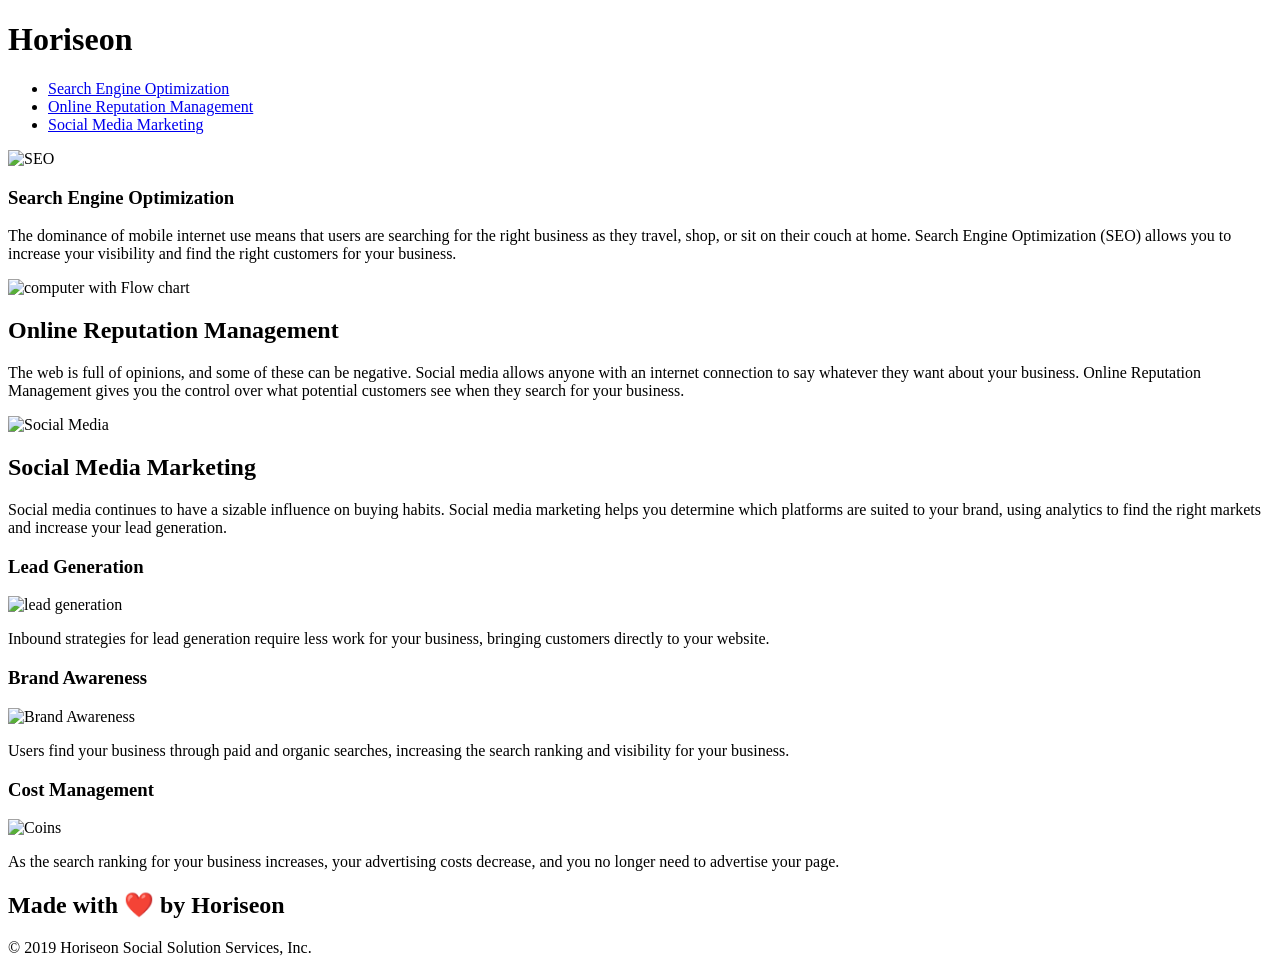
==== index.html @ 307ba983 "initial commit" ====
<!DOCTYPE html>
<html lang="en-us">
  <head>
    <meta charset="UTF-8" />
    <link rel="stylesheet" href="./assets/css/style.css" />
    <title>Horiseon Portfolio</title>
  </head>

  <body>
    <header class="header">
      <h1>Hori<span class="seo">seo</span>n</h1>
      <section>
        <ul>
          <li>
            <a href="#search-engine-optimization">Search Engine Optimization</a>
          </li>
          <li>
            <a href="#online-reputation-management"
              >Online Reputation Management</a
            >
          </li>
          <li>
            <a href="#social-media-marketing">Social Media Marketing</a>
          </li>
        </ul>
      </section>
    </header>
    <div class="hero"></div>

    <article class="content">
      <section class="search-engine-optimization">
        <img
          src="./assets/images/search-engine-optimization.jpg"
          alt="SEO"
          class="float-left"
        />
        <h1>Search Engine Optimization</h1>
        <p>
          The dominance of mobile internet use means that users are searching
          for the right business as they travel, shop, or sit on their couch at
          home. Search Engine Optimization (SEO) allows you to increase your
          visibility and find the right customers for your business.
        </p>
      </section>

      <section
        id="online-reputation-management"
        class="online-reputation-management"
      >
        <img
          src="./assets/images/online-reputation-management.jpg"
          alt=" computer with Flow chart "
          class="float-right"
        />
        <h2>Online Reputation Management</h2>
        <p>
          The web is full of opinions, and some of these can be negative. Social
          media allows anyone with an internet connection to say whatever they
          want about your business. Online Reputation Management gives you the
          control over what potential customers see when they search for your
          business.
        </p>
      </section>

      <section id="social-media-marketing" class="social-media-marketing">
        <img
          src="./assets/images/social-media-marketing.jpg"
          alt="Social Media"
          class="float-left"
        />
        <h2>Social Media Marketing</h2>
        <p>
          Social media continues to have a sizable influence on buying habits.
          Social media marketing helps you determine which platforms are suited
          to your brand, using analytics to find the right markets and increase
          your lead generation.
        </p>
      </section>
    </article>

    <section class="benefits">
      <div class="benefit-lead">
        <h3>Lead Generation</h3>
        <img src="./assets/images/lead-generation.png" alt="lead generation" />
        <p>
          Inbound strategies for lead generation require less work for your
          business, bringing customers directly to your website.
        </p>
      </div>
      <div class="benefit-brand">
        <h3>Brand Awareness</h3>
        <img src="./assets/images/brand-awareness.png" alt="Brand Awareness" />
        <p>
          Users find your business through paid and organic searches, increasing
          the search ranking and visibility for your business.
        </p>
      </div>
      <div class="benefit-cost">
        <h3>Cost Management</h3>
        <img src="./assets/images/cost-management.png" alt="Coins" />
        <p>
          As the search ranking for your business increases, your advertising
          costs decrease, and you no longer need to advertise your page.
        </p>
      </div>
    </section>
    <div class="footer">
      <h2>Made with ❤️️ by Horiseon</h2>
      <p>&copy; 2019 Horiseon Social Solution Services, Inc.</p>
    </div>
  </body>
</html>
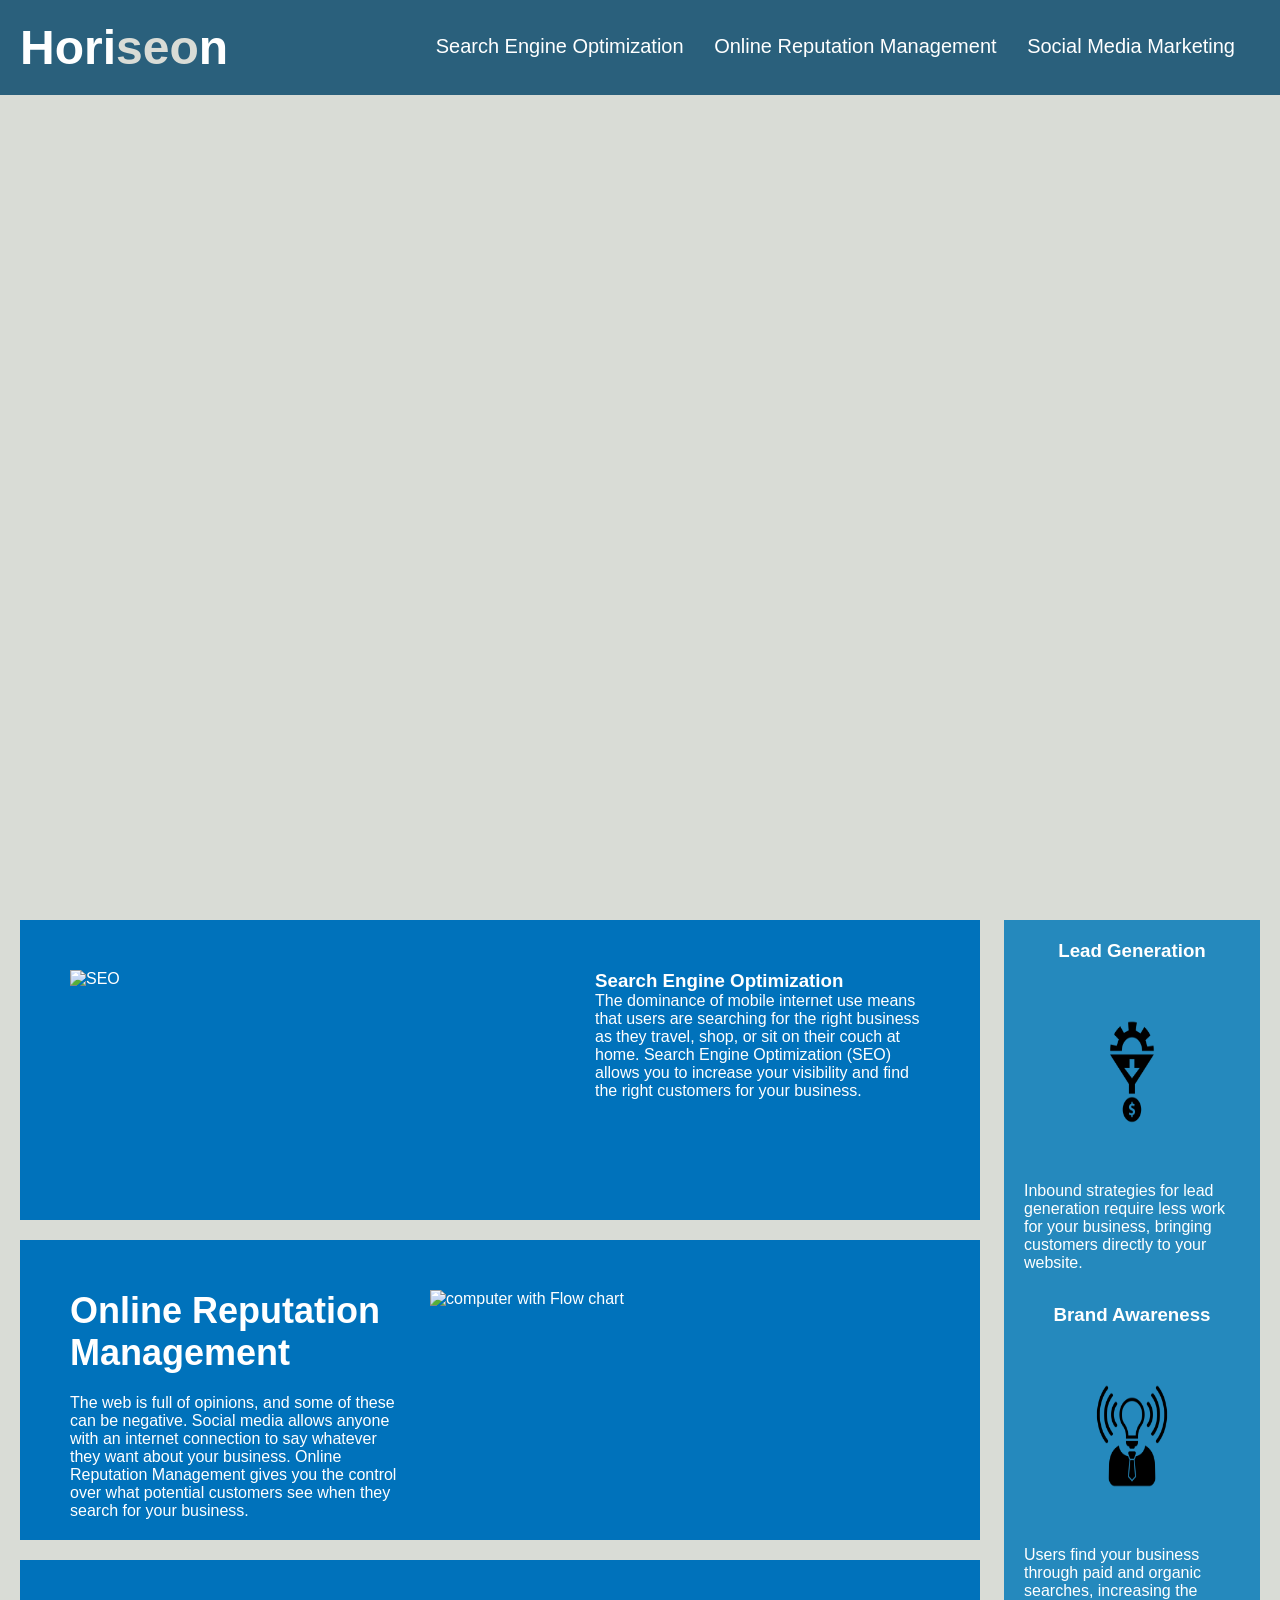
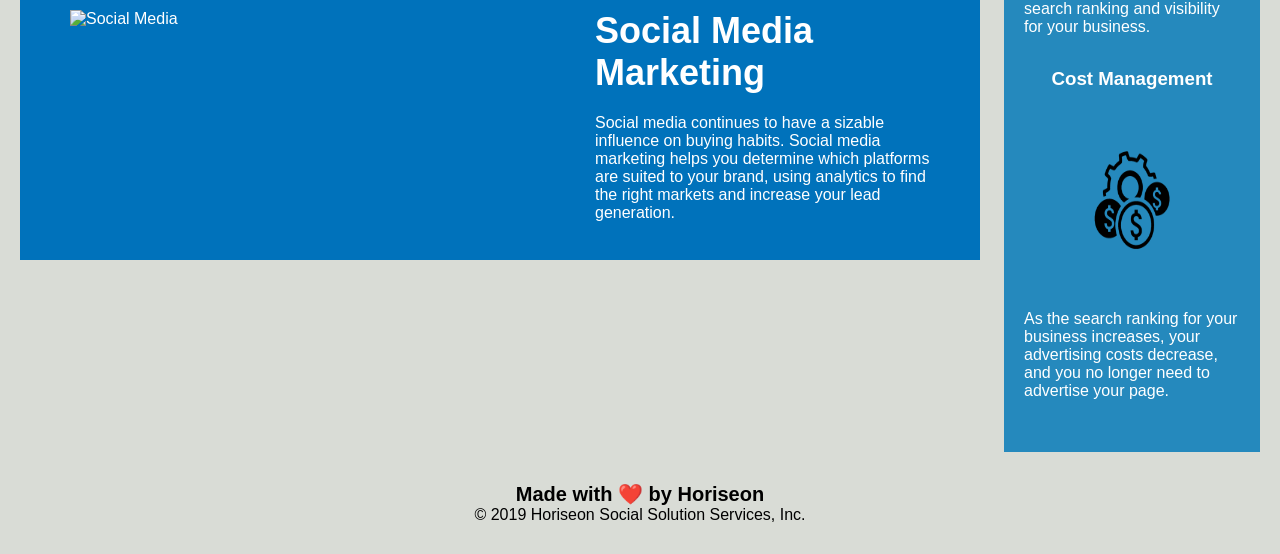
==== commit ab71a177: "Moved HTML" ====
--- a/index.html
+++ b/index.html
@@ -2,7 +2,7 @@
 <html lang="en-us">
   <head>
     <meta charset="UTF-8" />
-    <link rel="stylesheet" href="./assets/css/style.css" />
+    <link rel="stylesheet" href="./Develop/assets/css/style.css" />
     <title>Horiseon Portfolio</title>
   </head>
 
@@ -30,9 +30,11 @@
     <article class="content">
       <section class="search-engine-optimization">
         <img
-          src="./assets/images/search-engine-optimization.jpg"
+          src="./Develop/assets/images/search-engine-optimization.jpg"
           alt="SEO"
           class="float-left"
+          height="500"
+          width="500"
         />
         <h1>Search Engine Optimization</h1>
         <p>
@@ -48,9 +50,11 @@
         class="online-reputation-management"
       >
         <img
-          src="./assets/images/online-reputation-management.jpg"
-          alt=" computer with Flow chart "
+          src="./Develop/assets/images/online-reputation-management.jpg"
+          alt="computer with Flow chart"
           class="float-right"
+          height="500"
+          width="500"
         />
         <h2>Online Reputation Management</h2>
         <p>
@@ -64,9 +68,11 @@
 
       <section id="social-media-marketing" class="social-media-marketing">
         <img
-          src="./assets/images/social-media-marketing.jpg"
+          src="./Develop/assets/images/social-media-marketing.jpg"
           alt="Social Media"
           class="float-left"
+          height="500"
+          width="500"
         />
         <h2>Social Media Marketing</h2>
         <p>
@@ -81,7 +87,12 @@
     <section class="benefits">
       <div class="benefit-lead">
         <h3>Lead Generation</h3>
-        <img src="./assets/images/lead-generation.png" alt="lead generation" />
+        <img
+          src="./Develop/assets/images/lead-generation.png"
+          alt="lead generation"
+          height="200"
+          width="200"
+        />
         <p>
           Inbound strategies for lead generation require less work for your
           business, bringing customers directly to your website.
@@ -89,7 +100,12 @@
       </div>
       <div class="benefit-brand">
         <h3>Brand Awareness</h3>
-        <img src="./assets/images/brand-awareness.png" alt="Brand Awareness" />
+        <img
+          src="./Develop/assets/images/brand-awareness.png"
+          alt="Brand Awareness"
+          height="200"
+          width="200"
+        />
         <p>
           Users find your business through paid and organic searches, increasing
           the search ranking and visibility for your business.
@@ -97,13 +113,19 @@
       </div>
       <div class="benefit-cost">
         <h3>Cost Management</h3>
-        <img src="./assets/images/cost-management.png" alt="Coins" />
+        <img
+          src="./Develop/assets/images/cost-management.png"
+          alt="Coins"
+          height="200"
+          width="200"
+        />
         <p>
           As the search ranking for your business increases, your advertising
           costs decrease, and you no longer need to advertise your page.
         </p>
       </div>
     </section>
+
     <div class="footer">
       <h2>Made with ❤️️ by Horiseon</h2>
       <p>&copy; 2019 Horiseon Social Solution Services, Inc.</p>
--- a/Develop/assets/css/style.css
+++ b/Develop/assets/css/style.css
@@ -0,0 +1,202 @@
+* {
+    box-sizing: border-box;
+    padding: 0;
+    margin: 0;
+}
+
+body {
+    background-color: #d9dcd6;
+}
+
+.header {
+    padding: 20px;
+    font-family: 'Trebuchet MS', 'Lucida Sans Unicode', 'Lucida Grande', 'Lucida Sans', Arial, sans-serif;
+    background-color: #2a607c;
+    color: #ffffff;
+}
+
+.header h1 {
+    display: inline-block;
+    font-size: 48px;
+    
+}
+
+.header h1 .seo {
+    color: #d9dcd6;
+}
+
+.header section {
+    padding-top: 15px;
+    margin-right: 25px;
+    float: right;
+    font-family: 'Gill Sans', 'Gill Sans MT', Calibri, 'Trebuchet MS', sans-serif;
+    font-size: 20px;
+}
+
+.header section ul {
+    list-style-type: none;
+}
+
+.header section ul li {
+    display: inline-block;
+    margin-left: 25px;
+    text-align: right;
+}
+
+a {
+    color: #ffffff;
+    text-decoration: none;
+}
+
+p {
+    font-size: 16px;
+}
+
+.hero {
+    height: 800px;
+    width: 100%;
+    margin-bottom: 25px;
+    background-image: url("../images/digital-marketing-meeting.jpg");
+    background-size: cover;
+    background-position: center;
+}
+
+.float-left {
+    float: left;
+    margin-right: 25px;
+}
+
+.float-right {
+    float: right;
+    margin-left: 25px;
+}
+
+.content {
+    width: 75%;
+    display: inline-block;
+    margin-left: 20px;
+}
+
+.benefits {
+    margin-right: 20px;
+    padding: 20px;
+    clear: both;
+    float: right;
+    width: 20%;
+    height: 100%;
+    font-family: 'Gill Sans', 'Gill Sans MT', Calibri, 'Trebuchet MS', sans-serif;
+    background-color: #2589bd;
+}
+
+.benefit-lead {
+    margin-bottom: 32px;
+    color: #ffffff;
+}
+
+.benefit-brand {
+    margin-bottom: 32px;
+    color: #ffffff;
+}
+
+.benefit-cost {
+    margin-bottom: 32px;
+    color: #ffffff;
+}
+
+.benefit-lead h3 {
+    margin-bottom: 10px;
+    text-align: center;
+}
+
+.benefit-brand h3 {
+    margin-bottom: 10px;
+    text-align: center;
+}
+
+.benefit-cost h3 {
+    margin-bottom: 10px;
+    text-align: center;
+}
+
+.benefit-lead img {
+    display: block;
+    margin: 10px auto;
+    max-width: 150px;
+}
+
+.benefit-brand img {
+    display: block;
+    margin: 10px auto;
+    max-width: 150px;
+}
+
+.benefit-cost img {
+    display: block;
+    margin: 10px auto;
+    max-width: 150px;
+}
+
+.search-engine-optimization {
+    margin-bottom: 20px;
+    padding: 50px;
+    height: 300px;
+    font-family: 'Gill Sans', 'Gill Sans MT', Calibri, 'Trebuchet MS', sans-serif;
+    background-color: #0072bb;
+    color: #ffffff;
+}
+
+.online-reputation-management {
+    margin-bottom: 20px;
+    padding: 50px;
+    height: 300px;
+    font-family: 'Gill Sans', 'Gill Sans MT', Calibri, 'Trebuchet MS', sans-serif;
+    background-color: #0072bb;
+    color: #ffffff;
+}
+
+.social-media-marketing {
+    margin-bottom: 20px;
+    padding: 50px;
+    height: 300px;
+    font-family: 'Gill Sans', 'Gill Sans MT', Calibri, 'Trebuchet MS', sans-serif;
+    background-color: #0072bb;
+    color: #ffffff;
+}
+
+.search-engine-optimization img {
+    max-height: 200px;
+}
+
+.online-reputation-management img {
+    max-height: 200px;
+}
+
+.social-media-marketing img {
+    max-height: 200px;
+}
+
+.search-engine-optimization h2 {
+    margin-bottom: 20px;
+    font-size: 36px;
+}
+
+.online-reputation-management h2 {
+    margin-bottom: 20px;
+    font-size: 36px;
+}
+
+.social-media-marketing h2 {
+    margin-bottom: 20px;
+    font-size: 36px;
+}
+
+.footer {
+    padding: 30px;
+    clear: both;
+    font-family: 'Trebuchet MS', 'Lucida Sans Unicode', 'Lucida Grande', 'Lucida Sans', Arial, sans-serif;
+    text-align: center;
+}
+
+.footer h2 {
+    font-size: 20px;
+}
